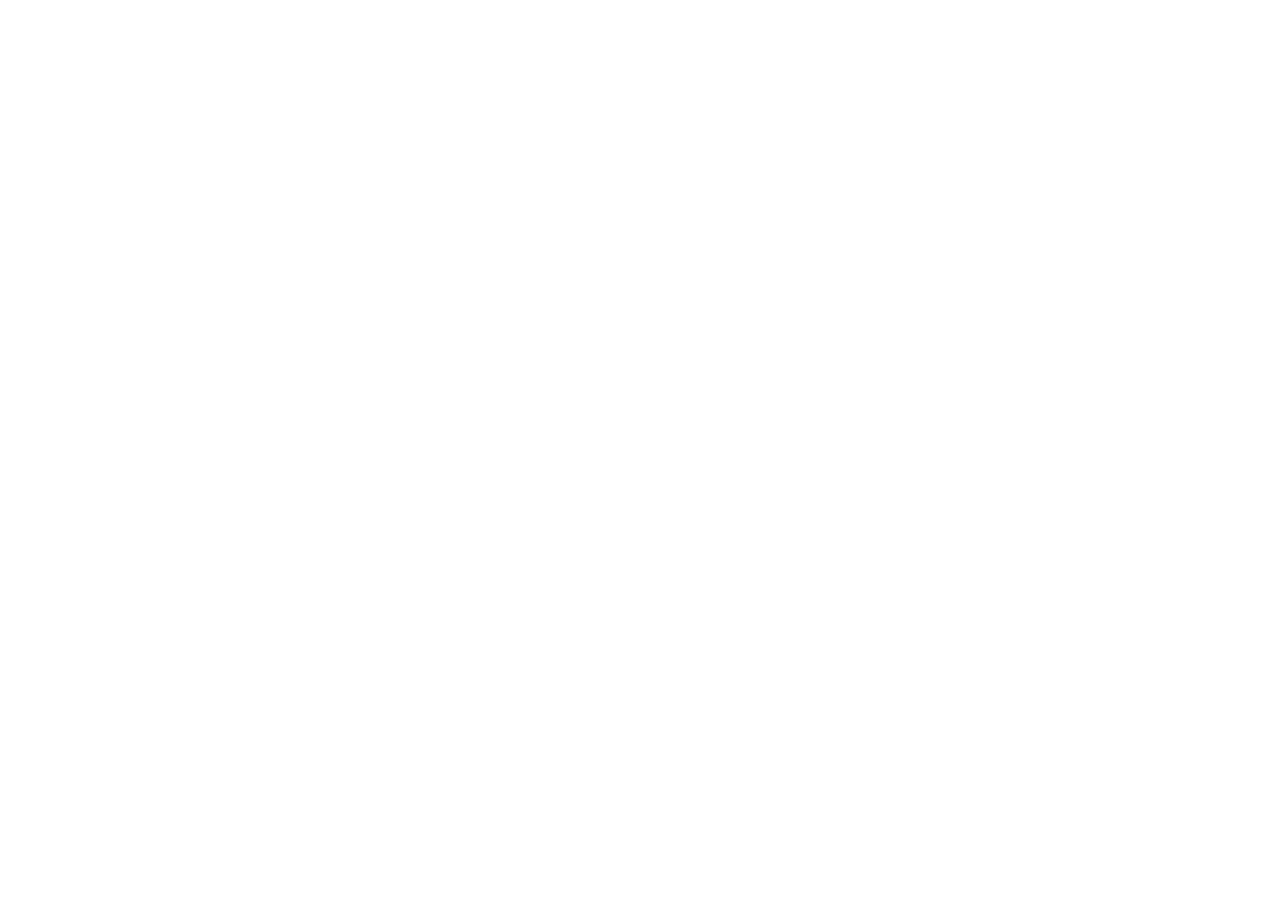
==== index.html @ 32c96ebf "Auto-generated commit" ====
<!doctype html>
<html lang="en">
<head>
  <meta charset="utf-8">
  <title>Simple Booking App with Angular</title>
  <base href="https://tuncelmert.github.io/angular_simple-hotel-booking-app">  <meta name="viewport" content="width=device-width, initial-scale=1">
  <link rel="icon" type="image/x-icon" href="favicon.ico">
  <link href="https://fonts.googleapis.com/icon?family=Material+Icons" rel="stylesheet">
<link rel="stylesheet" href="styles.ec66bd399a9957bcac19.css"></head>
<body>
  <app-root></app-root>
<script type="text/javascript" src="runtime.a5dd35324ddfd942bef1.js"></script><script type="text/javascript" src="polyfills.46532d96d3286697c138.js"></script><script type="text/javascript" src="main.3a3fae845a80be3b2d18.js"></script></body>
</html>
---- styles.ec66bd399a9957bcac19.css ----
@import url(https://fonts.googleapis.com/css?family=Roboto:100,300,400,400i,500,700,900);.mat-badge-content{font-weight:600;font-size:12px;font-family:Roboto,"Helvetica Neue",sans-serif}.mat-badge-small .mat-badge-content{font-size:6px}.mat-badge-large .mat-badge-content{font-size:24px}.mat-h1,.mat-headline,.mat-typography h1{font:400 24px/32px Roboto,"Helvetica Neue",sans-serif;margin:0 0 16px}.mat-h2,.mat-title,.mat-typography h2{font:500 20px/32px Roboto,"Helvetica Neue",sans-serif;margin:0 0 16px}.mat-h3,.mat-subheading-2,.mat-typography h3{font:400 16px/28px Roboto,"Helvetica Neue",sans-serif;margin:0 0 16px}.mat-h4,.mat-subheading-1,.mat-typography h4{font:400 15px/24px Roboto,"Helvetica Neue",sans-serif;margin:0 0 16px}.mat-h5,.mat-typography h5{font:400 11.62px/20px Roboto,"Helvetica Neue",sans-serif;margin:0 0 12px}.mat-h6,.mat-typography h6{font:400 9.38px/20px Roboto,"Helvetica Neue",sans-serif;margin:0 0 12px}.mat-body-2,.mat-body-strong{font:500 14px/24px Roboto,"Helvetica Neue",sans-serif}.mat-body,.mat-body-1,.mat-typography{font:400 14px/20px Roboto,"Helvetica Neue",sans-serif}.mat-body p,.mat-body-1 p,.mat-typography p{margin:0 0 12px}.mat-caption,.mat-small{font:400 12px/20px Roboto,"Helvetica Neue",sans-serif}.mat-display-4,.mat-typography .mat-display-4{font:300 112px/112px Roboto,"Helvetica Neue",sans-serif;margin:0 0 56px;letter-spacing:-.05em}.mat-display-3,.mat-typography .mat-display-3{font:400 56px/56px Roboto,"Helvetica Neue",sans-serif;margin:0 0 64px;letter-spacing:-.02em}.mat-display-2,.mat-typography .mat-display-2{font:400 45px/48px Roboto,"Helvetica Neue",sans-serif;margin:0 0 64px;letter-spacing:-.005em}.mat-display-1,.mat-typography .mat-display-1{font:400 34px/40px Roboto,"Helvetica Neue",sans-serif;margin:0 0 64px}.mat-bottom-sheet-container{font:400 14px/20px Roboto,"Helvetica Neue",sans-serif}.mat-button,.mat-fab,.mat-flat-button,.mat-icon-button,.mat-mini-fab,.mat-raised-button,.mat-stroked-button{font-family:Roboto,"Helvetica Neue",sans-serif;font-size:14px;font-weight:500}.mat-button-toggle,.mat-card{font-family:Roboto,"Helvetica Neue",sans-serif}.mat-card-title{font-size:24px;font-weight:500}.mat-card-header .mat-card-title{font-size:20px}.mat-card-content,.mat-card-subtitle{font-size:14px}.mat-checkbox{font-family:Roboto,"Helvetica Neue",sans-serif}.mat-checkbox-layout .mat-checkbox-label{line-height:24px}.mat-chip{font-size:14px;font-weight:500}.mat-chip .mat-chip-remove.mat-icon,.mat-chip .mat-chip-trailing-icon.mat-icon{font-size:18px}.mat-table{font-family:Roboto,"Helvetica Neue",sans-serif}.mat-header-cell{font-size:12px;font-weight:500}.mat-cell,.mat-footer-cell{font-size:14px}.mat-calendar{font-family:Roboto,"Helvetica Neue",sans-serif}.mat-calendar-body{font-size:13px}.mat-calendar-body-label,.mat-calendar-period-button{font-size:14px;font-weight:500}.mat-calendar-table-header th{font-size:11px;font-weight:400}.mat-dialog-title{font:500 20px/32px Roboto,"Helvetica Neue",sans-serif}.mat-expansion-panel-header{font-family:Roboto,"Helvetica Neue",sans-serif;font-size:15px;font-weight:400}.mat-expansion-panel-content{font:400 14px/20px Roboto,"Helvetica Neue",sans-serif}.mat-form-field{font-size:inherit;font-weight:400;line-height:1.125;font-family:Roboto,"Helvetica Neue",sans-serif}.mat-form-field-wrapper{padding-bottom:1.34375em}.mat-form-field-prefix .mat-icon,.mat-form-field-suffix .mat-icon{font-size:150%;line-height:1.125}.mat-form-field-prefix .mat-icon-button,.mat-form-field-suffix .mat-icon-button{height:1.5em;width:1.5em}.mat-form-field-prefix .mat-icon-button .mat-icon,.mat-form-field-suffix .mat-icon-button .mat-icon{height:1.125em;line-height:1.125}.mat-form-field-infix{padding:.5em 0;border-top:.84375em solid transparent}.mat-form-field-can-float .mat-input-server:focus+.mat-form-field-label-wrapper .mat-form-field-label,.mat-form-field-can-float.mat-form-field-should-float .mat-form-field-label{-webkit-transform:translateY(-1.34375em) scale(.75);transform:translateY(-1.34375em) scale(.75);width:133.33333%}.mat-form-field-can-float .mat-input-server[label]:not(:label-shown)+.mat-form-field-label-wrapper .mat-form-field-label{-webkit-transform:translateY(-1.34374em) scale(.75);transform:translateY(-1.34374em) scale(.75);width:133.33334%}.mat-form-field-label-wrapper{top:-.84375em;padding-top:.84375em}.mat-form-field-label{top:1.34375em}.mat-form-field-underline{bottom:1.34375em}.mat-form-field-subscript-wrapper{font-size:75%;margin-top:.66667em;top:calc(100% - 1.79167em)}.mat-form-field-appearance-legacy .mat-form-field-wrapper{padding-bottom:1.25em}.mat-form-field-appearance-legacy .mat-form-field-infix{padding:.4375em 0}.mat-form-field-appearance-legacy.mat-form-field-can-float .mat-input-server:focus+.mat-form-field-label-wrapper .mat-form-field-label,.mat-form-field-appearance-legacy.mat-form-field-can-float.mat-form-field-should-float .mat-form-field-label{-webkit-transform:translateY(-1.28125em) scale(.75) perspective(100px) translateZ(.001px);transform:translateY(-1.28125em) scale(.75) perspective(100px) translateZ(.001px);-ms-transform:translateY(-1.28125em) scale(.75);width:133.33333%}.mat-form-field-appearance-legacy.mat-form-field-can-float .mat-form-field-autofill-control:-webkit-autofill+.mat-form-field-label-wrapper .mat-form-field-label{-webkit-transform:translateY(-1.28125em) scale(.75) perspective(100px) translateZ(.00101px);transform:translateY(-1.28125em) scale(.75) perspective(100px) translateZ(.00101px);-ms-transform:translateY(-1.28124em) scale(.75);width:133.33334%}.mat-form-field-appearance-legacy.mat-form-field-can-float .mat-input-server[label]:not(:label-shown)+.mat-form-field-label-wrapper .mat-form-field-label{-webkit-transform:translateY(-1.28125em) scale(.75) perspective(100px) translateZ(.00102px);transform:translateY(-1.28125em) scale(.75) perspective(100px) translateZ(.00102px);-ms-transform:translateY(-1.28123em) scale(.75);width:133.33335%}.mat-form-field-appearance-legacy .mat-form-field-label{top:1.28125em}.mat-form-field-appearance-legacy .mat-form-field-subscript-wrapper{margin-top:.54167em;top:calc(100% - 1.66667em)}@media print{.mat-form-field-appearance-legacy.mat-form-field-can-float .mat-input-server:focus+.mat-form-field-label-wrapper .mat-form-field-label,.mat-form-field-appearance-legacy.mat-form-field-can-float.mat-form-field-should-float .mat-form-field-label{-webkit-transform:translateY(-1.28122em) scale(.75);transform:translateY(-1.28122em) scale(.75)}.mat-form-field-appearance-legacy.mat-form-field-can-float .mat-form-field-autofill-control:-webkit-autofill+.mat-form-field-label-wrapper .mat-form-field-label{-webkit-transform:translateY(-1.28121em) scale(.75);transform:translateY(-1.28121em) scale(.75)}.mat-form-field-appearance-legacy.mat-form-field-can-float .mat-input-server[label]:not(:label-shown)+.mat-form-field-label-wrapper .mat-form-field-label{-webkit-transform:translateY(-1.2812em) scale(.75);transform:translateY(-1.2812em) scale(.75)}}.mat-form-field-appearance-fill .mat-form-field-infix{padding:.25em 0 .75em}.mat-form-field-appearance-fill .mat-form-field-label{top:1.09375em;margin-top:-.5em}.mat-form-field-appearance-fill.mat-form-field-can-float .mat-input-server:focus+.mat-form-field-label-wrapper .mat-form-field-label,.mat-form-field-appearance-fill.mat-form-field-can-float.mat-form-field-should-float .mat-form-field-label{-webkit-transform:translateY(-.59375em) scale(.75);transform:translateY(-.59375em) scale(.75);width:133.33333%}.mat-form-field-appearance-fill.mat-form-field-can-float .mat-input-server[label]:not(:label-shown)+.mat-form-field-label-wrapper .mat-form-field-label{-webkit-transform:translateY(-.59374em) scale(.75);transform:translateY(-.59374em) scale(.75);width:133.33334%}.mat-form-field-appearance-outline .mat-form-field-infix{padding:1em 0}.mat-form-field-appearance-outline .mat-form-field-label{top:1.84375em;margin-top:-.25em}.mat-form-field-appearance-outline.mat-form-field-can-float .mat-input-server:focus+.mat-form-field-label-wrapper .mat-form-field-label,.mat-form-field-appearance-outline.mat-form-field-can-float.mat-form-field-should-float .mat-form-field-label{-webkit-transform:translateY(-1.59375em) scale(.75);transform:translateY(-1.59375em) scale(.75);width:133.33333%}.mat-form-field-appearance-outline.mat-form-field-can-float .mat-input-server[label]:not(:label-shown)+.mat-form-field-label-wrapper .mat-form-field-label{-webkit-transform:translateY(-1.59374em) scale(.75);transform:translateY(-1.59374em) scale(.75);width:133.33334%}.mat-grid-tile-footer,.mat-grid-tile-header{font-size:14px}.mat-grid-tile-footer .mat-line,.mat-grid-tile-header .mat-line{white-space:nowrap;overflow:hidden;text-overflow:ellipsis;display:block;box-sizing:border-box}.mat-grid-tile-footer .mat-line:nth-child(n+2),.mat-grid-tile-header .mat-line:nth-child(n+2){font-size:12px}input.mat-input-element{margin-top:-.0625em}.mat-menu-item{font-family:Roboto,"Helvetica Neue",sans-serif;font-size:14px;font-weight:400}.mat-paginator,.mat-paginator-page-size .mat-select-trigger{font-family:Roboto,"Helvetica Neue",sans-serif;font-size:12px}.mat-radio-button,.mat-select{font-family:Roboto,"Helvetica Neue",sans-serif}.mat-select-trigger{height:1.125em}.mat-slide-toggle-content{font-family:Roboto,"Helvetica Neue",sans-serif}.mat-slider-thumb-label-text{font-family:Roboto,"Helvetica Neue",sans-serif;font-size:12px;font-weight:500}.mat-stepper-horizontal,.mat-stepper-vertical{font-family:Roboto,"Helvetica Neue",sans-serif}.mat-step-label{font-size:14px;font-weight:400}.mat-step-sub-label-error{font-weight:400}.mat-step-label-error{font-size:14px}.mat-step-label-selected{font-size:14px;font-weight:500}.mat-tab-group{font-family:Roboto,"Helvetica Neue",sans-serif}.mat-tab-label,.mat-tab-link{font-family:Roboto,"Helvetica Neue",sans-serif;font-size:14px;font-weight:500}.mat-toolbar,.mat-toolbar h1,.mat-toolbar h2,.mat-toolbar h3,.mat-toolbar h4,.mat-toolbar h5,.mat-toolbar h6{font:500 20px/32px Roboto,"Helvetica Neue",sans-serif;margin:0}.mat-tooltip{font-family:Roboto,"Helvetica Neue",sans-serif;font-size:10px;padding-top:6px;padding-bottom:6px}.mat-tooltip-handset{font-size:14px;padding-top:8px;padding-bottom:8px}.mat-list-item,.mat-list-option{font-family:Roboto,"Helvetica Neue",sans-serif}.mat-list-base .mat-list-item{font-size:16px}.mat-list-base .mat-list-item .mat-line{white-space:nowrap;overflow:hidden;text-overflow:ellipsis;display:block;box-sizing:border-box}.mat-list-base .mat-list-item .mat-line:nth-child(n+2){font-size:14px}.mat-list-base .mat-list-option{font-size:16px}.mat-list-base .mat-list-option .mat-line{white-space:nowrap;overflow:hidden;text-overflow:ellipsis;display:block;box-sizing:border-box}.mat-list-base .mat-list-option .mat-line:nth-child(n+2){font-size:14px}.mat-list-base[dense] .mat-list-item{font-size:12px}.mat-list-base[dense] .mat-list-item .mat-line{white-space:nowrap;overflow:hidden;text-overflow:ellipsis;display:block;box-sizing:border-box}.mat-list-base[dense] .mat-list-item .mat-line:nth-child(n+2),.mat-list-base[dense] .mat-list-option{font-size:12px}.mat-list-base[dense] .mat-list-option .mat-line{white-space:nowrap;overflow:hidden;text-overflow:ellipsis;display:block;box-sizing:border-box}.mat-list-base[dense] .mat-list-option .mat-line:nth-child(n+2){font-size:12px}.mat-list-base[dense] .mat-subheader{font-family:Roboto,"Helvetica Neue",sans-serif;font-size:12px;font-weight:500}.mat-option{font-family:Roboto,"Helvetica Neue",sans-serif;font-size:16px;color:rgba(0,0,0,.87)}.mat-optgroup-label{font:500 14px/24px Roboto,"Helvetica Neue",sans-serif;color:rgba(0,0,0,.54)}.mat-simple-snackbar{font-family:Roboto,"Helvetica Neue",sans-serif;font-size:14px}.mat-simple-snackbar-action{line-height:1;font-family:inherit;font-size:inherit;font-weight:500}.mat-ripple{overflow:hidden;position:relative}.mat-ripple.mat-ripple-unbounded{overflow:visible}.mat-ripple-element{position:absolute;border-radius:50%;pointer-events:none;transition:opacity,-webkit-transform 0s cubic-bezier(0,0,.2,1);transition:opacity,transform 0s cubic-bezier(0,0,.2,1);transition:opacity,transform 0s cubic-bezier(0,0,.2,1),-webkit-transform 0s cubic-bezier(0,0,.2,1);-webkit-transform:scale(0);transform:scale(0)}@media (-ms-high-contrast:active){.mat-ripple-element{display:none}}.cdk-visually-hidden{border:0;clip:rect(0 0 0 0);height:1px;margin:-1px;overflow:hidden;padding:0;position:absolute;width:1px;outline:0;-webkit-appearance:none;-moz-appearance:none}.cdk-global-overlay-wrapper,.cdk-overlay-container{pointer-events:none;top:0;left:0;height:100%;width:100%}.cdk-overlay-container{position:fixed;z-index:1000}.cdk-overlay-container:empty{display:none}.cdk-global-overlay-wrapper{display:flex;position:absolute;z-index:1000}.cdk-overlay-pane{position:absolute;pointer-events:auto;box-sizing:border-box;z-index:1000;display:flex;max-width:100%;max-height:100%}.cdk-overlay-backdrop{position:absolute;top:0;bottom:0;left:0;right:0;z-index:1000;pointer-events:auto;-webkit-tap-highlight-color:transparent;transition:opacity .4s cubic-bezier(.25,.8,.25,1);opacity:0}.cdk-overlay-backdrop.cdk-overlay-backdrop-showing{opacity:1}@media screen and (-ms-high-contrast:active){.cdk-overlay-backdrop.cdk-overlay-backdrop-showing{opacity:.6}}.cdk-overlay-dark-backdrop{background:rgba(0,0,0,.32)}.cdk-overlay-transparent-backdrop,.cdk-overlay-transparent-backdrop.cdk-overlay-backdrop-showing{opacity:0}.cdk-overlay-connected-position-bounding-box{position:absolute;z-index:1000;display:flex;flex-direction:column;min-width:1px;min-height:1px}.cdk-global-scrollblock{position:fixed;width:100%;overflow-y:scroll}@-webkit-keyframes cdk-text-field-autofill-start{/*!*/}@keyframes cdk-text-field-autofill-start{/*!*/}@-webkit-keyframes cdk-text-field-autofill-end{/*!*/}@keyframes cdk-text-field-autofill-end{/*!*/}.cdk-text-field-autofill-monitored:-webkit-autofill{-webkit-animation-name:cdk-text-field-autofill-start;animation-name:cdk-text-field-autofill-start}.cdk-text-field-autofill-monitored:not(:-webkit-autofill){-webkit-animation-name:cdk-text-field-autofill-end;animation-name:cdk-text-field-autofill-end}textarea.cdk-textarea-autosize{resize:none}textarea.cdk-textarea-autosize-measuring{height:auto!important;overflow:hidden!important;padding:2px 0!important;box-sizing:content-box!important}.mat-ripple-element{background-color:rgba(0,0,0,.1)}.mat-option.mat-selected:not(.mat-option-multiple):not(.mat-option-disabled),.mat-option:focus:not(.mat-option-disabled),.mat-option:hover:not(.mat-option-disabled){background:rgba(0,0,0,.04)}.mat-option.mat-active{background:rgba(0,0,0,.04);color:rgba(0,0,0,.87)}.mat-option.mat-option-disabled{color:rgba(0,0,0,.38)}.mat-primary .mat-option.mat-selected:not(.mat-option-disabled){color:#3f51b5}.mat-accent .mat-option.mat-selected:not(.mat-option-disabled){color:#ff4081}.mat-warn .mat-option.mat-selected:not(.mat-option-disabled){color:#f44336}.mat-optgroup-disabled .mat-optgroup-label{color:rgba(0,0,0,.38)}.mat-pseudo-checkbox{color:rgba(0,0,0,.54)}.mat-pseudo-checkbox::after{color:#fafafa}.mat-accent .mat-pseudo-checkbox-checked,.mat-accent .mat-pseudo-checkbox-indeterminate,.mat-pseudo-checkbox-checked,.mat-pseudo-checkbox-indeterminate{background:#ff4081}.mat-primary .mat-pseudo-checkbox-checked,.mat-primary .mat-pseudo-checkbox-indeterminate{background:#3f51b5}.mat-warn .mat-pseudo-checkbox-checked,.mat-warn .mat-pseudo-checkbox-indeterminate{background:#f44336}.mat-pseudo-checkbox-checked.mat-pseudo-checkbox-disabled,.mat-pseudo-checkbox-indeterminate.mat-pseudo-checkbox-disabled{background:#b0b0b0}.mat-elevation-z0{box-shadow:0 0 0 0 rgba(0,0,0,.2),0 0 0 0 rgba(0,0,0,.14),0 0 0 0 rgba(0,0,0,.12)}.mat-elevation-z1{box-shadow:0 2px 1px -1px rgba(0,0,0,.2),0 1px 1px 0 rgba(0,0,0,.14),0 1px 3px 0 rgba(0,0,0,.12)}.mat-elevation-z2{box-shadow:0 3px 1px -2px rgba(0,0,0,.2),0 2px 2px 0 rgba(0,0,0,.14),0 1px 5px 0 rgba(0,0,0,.12)}.mat-elevation-z3{box-shadow:0 3px 3px -2px rgba(0,0,0,.2),0 3px 4px 0 rgba(0,0,0,.14),0 1px 8px 0 rgba(0,0,0,.12)}.mat-elevation-z4{box-shadow:0 2px 4px -1px rgba(0,0,0,.2),0 4px 5px 0 rgba(0,0,0,.14),0 1px 10px 0 rgba(0,0,0,.12)}.mat-elevation-z5{box-shadow:0 3px 5px -1px rgba(0,0,0,.2),0 5px 8px 0 rgba(0,0,0,.14),0 1px 14px 0 rgba(0,0,0,.12)}.mat-elevation-z6{box-shadow:0 3px 5px -1px rgba(0,0,0,.2),0 6px 10px 0 rgba(0,0,0,.14),0 1px 18px 0 rgba(0,0,0,.12)}.mat-elevation-z7{box-shadow:0 4px 5px -2px rgba(0,0,0,.2),0 7px 10px 1px rgba(0,0,0,.14),0 2px 16px 1px rgba(0,0,0,.12)}.mat-elevation-z8{box-shadow:0 5px 5px -3px rgba(0,0,0,.2),0 8px 10px 1px rgba(0,0,0,.14),0 3px 14px 2px rgba(0,0,0,.12)}.mat-elevation-z9{box-shadow:0 5px 6px -3px rgba(0,0,0,.2),0 9px 12px 1px rgba(0,0,0,.14),0 3px 16px 2px rgba(0,0,0,.12)}.mat-elevation-z10{box-shadow:0 6px 6px -3px rgba(0,0,0,.2),0 10px 14px 1px rgba(0,0,0,.14),0 4px 18px 3px rgba(0,0,0,.12)}.mat-elevation-z11{box-shadow:0 6px 7px -4px rgba(0,0,0,.2),0 11px 15px 1px rgba(0,0,0,.14),0 4px 20px 3px rgba(0,0,0,.12)}.mat-elevation-z12{box-shadow:0 7px 8px -4px rgba(0,0,0,.2),0 12px 17px 2px rgba(0,0,0,.14),0 5px 22px 4px rgba(0,0,0,.12)}.mat-elevation-z13{box-shadow:0 7px 8px -4px rgba(0,0,0,.2),0 13px 19px 2px rgba(0,0,0,.14),0 5px 24px 4px rgba(0,0,0,.12)}.mat-elevation-z14{box-shadow:0 7px 9px -4px rgba(0,0,0,.2),0 14px 21px 2px rgba(0,0,0,.14),0 5px 26px 4px rgba(0,0,0,.12)}.mat-elevation-z15{box-shadow:0 8px 9px -5px rgba(0,0,0,.2),0 15px 22px 2px rgba(0,0,0,.14),0 6px 28px 5px rgba(0,0,0,.12)}.mat-elevation-z16{box-shadow:0 8px 10px -5px rgba(0,0,0,.2),0 16px 24px 2px rgba(0,0,0,.14),0 6px 30px 5px rgba(0,0,0,.12)}.mat-elevation-z17{box-shadow:0 8px 11px -5px rgba(0,0,0,.2),0 17px 26px 2px rgba(0,0,0,.14),0 6px 32px 5px rgba(0,0,0,.12)}.mat-elevation-z18{box-shadow:0 9px 11px -5px rgba(0,0,0,.2),0 18px 28px 2px rgba(0,0,0,.14),0 7px 34px 6px rgba(0,0,0,.12)}.mat-elevation-z19{box-shadow:0 9px 12px -6px rgba(0,0,0,.2),0 19px 29px 2px rgba(0,0,0,.14),0 7px 36px 6px rgba(0,0,0,.12)}.mat-elevation-z20{box-shadow:0 10px 13px -6px rgba(0,0,0,.2),0 20px 31px 3px rgba(0,0,0,.14),0 8px 38px 7px rgba(0,0,0,.12)}.mat-elevation-z21{box-shadow:0 10px 13px -6px rgba(0,0,0,.2),0 21px 33px 3px rgba(0,0,0,.14),0 8px 40px 7px rgba(0,0,0,.12)}.mat-elevation-z22{box-shadow:0 10px 14px -6px rgba(0,0,0,.2),0 22px 35px 3px rgba(0,0,0,.14),0 8px 42px 7px rgba(0,0,0,.12)}.mat-elevation-z23{box-shadow:0 11px 14px -7px rgba(0,0,0,.2),0 23px 36px 3px rgba(0,0,0,.14),0 9px 44px 8px rgba(0,0,0,.12)}.mat-elevation-z24{box-shadow:0 11px 15px -7px rgba(0,0,0,.2),0 24px 38px 3px rgba(0,0,0,.14),0 9px 46px 8px rgba(0,0,0,.12)}.mat-app-background{background-color:#fafafa;color:rgba(0,0,0,.87)}.mat-theme-loaded-marker{display:none}.mat-autocomplete-panel{background:#fff;color:rgba(0,0,0,.87)}.mat-autocomplete-panel:not([class*=mat-elevation-z]){box-shadow:0 2px 4px -1px rgba(0,0,0,.2),0 4px 5px 0 rgba(0,0,0,.14),0 1px 10px 0 rgba(0,0,0,.12)}.mat-autocomplete-panel .mat-option.mat-selected:not(.mat-active):not(:hover){background:#fff}.mat-autocomplete-panel .mat-option.mat-selected:not(.mat-active):not(:hover):not(.mat-option-disabled){color:rgba(0,0,0,.87)}@media (-ms-high-contrast:active){.mat-badge-content{outline:solid 1px;border-radius:0}.mat-checkbox-disabled{opacity:.5}}.mat-badge-accent .mat-badge-content{background:#ff4081;color:#fff}.mat-badge-warn .mat-badge-content{color:#fff;background:#f44336}.mat-badge{position:relative}.mat-badge-hidden .mat-badge-content{display:none}.mat-badge-disabled .mat-badge-content{background:#b9b9b9;color:rgba(0,0,0,.38)}.mat-badge-content{color:#fff;background:#3f51b5;position:absolute;text-align:center;display:inline-block;border-radius:50%;transition:-webkit-transform .2s ease-in-out;transition:transform .2s ease-in-out;transition:transform .2s ease-in-out,-webkit-transform .2s ease-in-out;-webkit-transform:scale(.6);transform:scale(.6);overflow:hidden;white-space:nowrap;text-overflow:ellipsis;pointer-events:none}.mat-badge-content.mat-badge-active{-webkit-transform:none;transform:none}.mat-badge-small .mat-badge-content{width:16px;height:16px;line-height:16px}.mat-badge-small.mat-badge-above .mat-badge-content{top:-8px}.mat-badge-small.mat-badge-below .mat-badge-content{bottom:-8px}.mat-badge-small.mat-badge-before .mat-badge-content{left:-16px}[dir=rtl] .mat-badge-small.mat-badge-before .mat-badge-content{left:auto;right:-16px}.mat-badge-small.mat-badge-after .mat-badge-content{right:-16px}[dir=rtl] .mat-badge-small.mat-badge-after .mat-badge-content{right:auto;left:-16px}.mat-badge-small.mat-badge-overlap.mat-badge-before .mat-badge-content{left:-8px}[dir=rtl] .mat-badge-small.mat-badge-overlap.mat-badge-before .mat-badge-content{left:auto;right:-8px}.mat-badge-small.mat-badge-overlap.mat-badge-after .mat-badge-content{right:-8px}[dir=rtl] .mat-badge-small.mat-badge-overlap.mat-badge-after .mat-badge-content{right:auto;left:-8px}.mat-badge-medium .mat-badge-content{width:22px;height:22px;line-height:22px}.mat-badge-medium.mat-badge-above .mat-badge-content{top:-11px}.mat-badge-medium.mat-badge-below .mat-badge-content{bottom:-11px}.mat-badge-medium.mat-badge-before .mat-badge-content{left:-22px}[dir=rtl] .mat-badge-medium.mat-badge-before .mat-badge-content{left:auto;right:-22px}.mat-badge-medium.mat-badge-after .mat-badge-content{right:-22px}[dir=rtl] .mat-badge-medium.mat-badge-after .mat-badge-content{right:auto;left:-22px}.mat-badge-medium.mat-badge-overlap.mat-badge-before .mat-badge-content{left:-11px}[dir=rtl] .mat-badge-medium.mat-badge-overlap.mat-badge-before .mat-badge-content{left:auto;right:-11px}.mat-badge-medium.mat-badge-overlap.mat-badge-after .mat-badge-content{right:-11px}[dir=rtl] .mat-badge-medium.mat-badge-overlap.mat-badge-after .mat-badge-content{right:auto;left:-11px}.mat-badge-large .mat-badge-content{width:28px;height:28px;line-height:28px}.mat-badge-large.mat-badge-above .mat-badge-content{top:-14px}.mat-badge-large.mat-badge-below .mat-badge-content{bottom:-14px}.mat-badge-large.mat-badge-before .mat-badge-content{left:-28px}[dir=rtl] .mat-badge-large.mat-badge-before .mat-badge-content{left:auto;right:-28px}.mat-badge-large.mat-badge-after .mat-badge-content{right:-28px}[dir=rtl] .mat-badge-large.mat-badge-after .mat-badge-content{right:auto;left:-28px}.mat-badge-large.mat-badge-overlap.mat-badge-before .mat-badge-content{left:-14px}[dir=rtl] .mat-badge-large.mat-badge-overlap.mat-badge-before .mat-badge-content{left:auto;right:-14px}.mat-badge-large.mat-badge-overlap.mat-badge-after .mat-badge-content{right:-14px}[dir=rtl] .mat-badge-large.mat-badge-overlap.mat-badge-after .mat-badge-content{right:auto;left:-14px}.mat-bottom-sheet-container{box-shadow:0 8px 10px -5px rgba(0,0,0,.2),0 16px 24px 2px rgba(0,0,0,.14),0 6px 30px 5px rgba(0,0,0,.12);background:#fff;color:rgba(0,0,0,.87)}.mat-button,.mat-icon-button,.mat-stroked-button{color:inherit;background:0 0}.mat-button.mat-primary,.mat-icon-button.mat-primary,.mat-stroked-button.mat-primary{color:#3f51b5}.mat-button.mat-accent,.mat-icon-button.mat-accent,.mat-stroked-button.mat-accent{color:#ff4081}.mat-button.mat-warn,.mat-icon-button.mat-warn,.mat-stroked-button.mat-warn{color:#f44336}.mat-button.mat-accent[disabled],.mat-button.mat-primary[disabled],.mat-button.mat-warn[disabled],.mat-button[disabled][disabled],.mat-icon-button.mat-accent[disabled],.mat-icon-button.mat-primary[disabled],.mat-icon-button.mat-warn[disabled],.mat-icon-button[disabled][disabled],.mat-stroked-button.mat-accent[disabled],.mat-stroked-button.mat-primary[disabled],.mat-stroked-button.mat-warn[disabled],.mat-stroked-button[disabled][disabled]{color:rgba(0,0,0,.26)}.mat-button.mat-primary .mat-button-focus-overlay,.mat-icon-button.mat-primary .mat-button-focus-overlay,.mat-stroked-button.mat-primary .mat-button-focus-overlay{background-color:#3f51b5}.mat-button.mat-accent .mat-button-focus-overlay,.mat-icon-button.mat-accent .mat-button-focus-overlay,.mat-stroked-button.mat-accent .mat-button-focus-overlay{background-color:#ff4081}.mat-button.mat-warn .mat-button-focus-overlay,.mat-icon-button.mat-warn .mat-button-focus-overlay,.mat-stroked-button.mat-warn .mat-button-focus-overlay{background-color:#f44336}.mat-button[disabled] .mat-button-focus-overlay,.mat-icon-button[disabled] .mat-button-focus-overlay,.mat-stroked-button[disabled] .mat-button-focus-overlay{background-color:transparent}.mat-button .mat-ripple-element,.mat-icon-button .mat-ripple-element,.mat-stroked-button .mat-ripple-element{opacity:.1;background-color:currentColor}.mat-button-focus-overlay{background:#000}.mat-stroked-button:not([disabled]){border-color:rgba(0,0,0,.12)}.mat-fab,.mat-flat-button,.mat-mini-fab,.mat-raised-button{color:rgba(0,0,0,.87);background-color:#fff}.mat-fab.mat-accent,.mat-fab.mat-primary,.mat-fab.mat-warn,.mat-flat-button.mat-accent,.mat-flat-button.mat-primary,.mat-flat-button.mat-warn,.mat-mini-fab.mat-accent,.mat-mini-fab.mat-primary,.mat-mini-fab.mat-warn,.mat-raised-button.mat-accent,.mat-raised-button.mat-primary,.mat-raised-button.mat-warn{color:#fff}.mat-fab.mat-accent[disabled],.mat-fab.mat-primary[disabled],.mat-fab.mat-warn[disabled],.mat-fab[disabled][disabled],.mat-flat-button.mat-accent[disabled],.mat-flat-button.mat-primary[disabled],.mat-flat-button.mat-warn[disabled],.mat-flat-button[disabled][disabled],.mat-mini-fab.mat-accent[disabled],.mat-mini-fab.mat-primary[disabled],.mat-mini-fab.mat-warn[disabled],.mat-mini-fab[disabled][disabled],.mat-raised-button.mat-accent[disabled],.mat-raised-button.mat-primary[disabled],.mat-raised-button.mat-warn[disabled],.mat-raised-button[disabled][disabled]{color:rgba(0,0,0,.26);background-color:rgba(0,0,0,.12)}.mat-fab.mat-primary,.mat-flat-button.mat-primary,.mat-mini-fab.mat-primary,.mat-raised-button.mat-primary{background-color:#3f51b5}.mat-fab.mat-accent,.mat-flat-button.mat-accent,.mat-mini-fab.mat-accent,.mat-raised-button.mat-accent{background-color:#ff4081}.mat-fab.mat-warn,.mat-flat-button.mat-warn,.mat-mini-fab.mat-warn,.mat-raised-button.mat-warn{background-color:#f44336}.mat-fab.mat-accent .mat-ripple-element,.mat-fab.mat-primary .mat-ripple-element,.mat-fab.mat-warn .mat-ripple-element,.mat-flat-button.mat-accent .mat-ripple-element,.mat-flat-button.mat-primary .mat-ripple-element,.mat-flat-button.mat-warn .mat-ripple-element,.mat-mini-fab.mat-accent .mat-ripple-element,.mat-mini-fab.mat-primary .mat-ripple-element,.mat-mini-fab.mat-warn .mat-ripple-element,.mat-raised-button.mat-accent .mat-ripple-element,.mat-raised-button.mat-primary .mat-ripple-element,.mat-raised-button.mat-warn .mat-ripple-element{background-color:rgba(255,255,255,.1)}.mat-flat-button:not([class*=mat-elevation-z]),.mat-stroked-button:not([class*=mat-elevation-z]){box-shadow:0 0 0 0 rgba(0,0,0,.2),0 0 0 0 rgba(0,0,0,.14),0 0 0 0 rgba(0,0,0,.12)}.mat-raised-button:not([class*=mat-elevation-z]){box-shadow:0 3px 1px -2px rgba(0,0,0,.2),0 2px 2px 0 rgba(0,0,0,.14),0 1px 5px 0 rgba(0,0,0,.12)}.mat-raised-button:not([disabled]):active:not([class*=mat-elevation-z]){box-shadow:0 5px 5px -3px rgba(0,0,0,.2),0 8px 10px 1px rgba(0,0,0,.14),0 3px 14px 2px rgba(0,0,0,.12)}.mat-raised-button[disabled]:not([class*=mat-elevation-z]){box-shadow:0 0 0 0 rgba(0,0,0,.2),0 0 0 0 rgba(0,0,0,.14),0 0 0 0 rgba(0,0,0,.12)}.mat-fab:not([class*=mat-elevation-z]),.mat-mini-fab:not([class*=mat-elevation-z]){box-shadow:0 3px 5px -1px rgba(0,0,0,.2),0 6px 10px 0 rgba(0,0,0,.14),0 1px 18px 0 rgba(0,0,0,.12)}.mat-fab:not([disabled]):active:not([class*=mat-elevation-z]),.mat-mini-fab:not([disabled]):active:not([class*=mat-elevation-z]){box-shadow:0 7px 8px -4px rgba(0,0,0,.2),0 12px 17px 2px rgba(0,0,0,.14),0 5px 22px 4px rgba(0,0,0,.12)}.mat-fab[disabled]:not([class*=mat-elevation-z]),.mat-mini-fab[disabled]:not([class*=mat-elevation-z]){box-shadow:0 0 0 0 rgba(0,0,0,.2),0 0 0 0 rgba(0,0,0,.14),0 0 0 0 rgba(0,0,0,.12)}.mat-button-toggle-group,.mat-button-toggle-standalone{box-shadow:0 3px 1px -2px rgba(0,0,0,.2),0 2px 2px 0 rgba(0,0,0,.14),0 1px 5px 0 rgba(0,0,0,.12)}.mat-button-toggle-group-appearance-standard,.mat-button-toggle-standalone.mat-button-toggle-appearance-standard{box-shadow:none;border:1px solid rgba(0,0,0,.12)}.mat-button-toggle{color:rgba(0,0,0,.38)}.mat-button-toggle .mat-button-toggle-focus-overlay{background-color:rgba(0,0,0,.12)}.mat-button-toggle-appearance-standard{color:rgba(0,0,0,.87);background:#fff}.mat-button-toggle-appearance-standard .mat-button-toggle-focus-overlay{background-color:#000}.mat-button-toggle-group-appearance-standard .mat-button-toggle+.mat-button-toggle{border-left:1px solid rgba(0,0,0,.12)}[dir=rtl] .mat-button-toggle-group-appearance-standard .mat-button-toggle+.mat-button-toggle{border-left:none;border-right:1px solid rgba(0,0,0,.12)}.mat-button-toggle-group-appearance-standard.mat-button-toggle-vertical .mat-button-toggle+.mat-button-toggle{border-left:none;border-right:none;border-top:1px solid rgba(0,0,0,.12)}.mat-button-toggle-checked{background-color:#e0e0e0;color:rgba(0,0,0,.54)}.mat-button-toggle-checked.mat-button-toggle-appearance-standard{color:rgba(0,0,0,.87)}.mat-button-toggle-disabled{color:rgba(0,0,0,.26);background-color:#eee}.mat-button-toggle-disabled.mat-button-toggle-appearance-standard{background:#fff}.mat-button-toggle-disabled.mat-button-toggle-checked{background-color:#bdbdbd}.mat-card{background:#fff;color:rgba(0,0,0,.87)}.mat-card:not([class*=mat-elevation-z]){box-shadow:0 2px 1px -1px rgba(0,0,0,.2),0 1px 1px 0 rgba(0,0,0,.14),0 1px 3px 0 rgba(0,0,0,.12)}.mat-card.mat-card-flat:not([class*=mat-elevation-z]){box-shadow:0 0 0 0 rgba(0,0,0,.2),0 0 0 0 rgba(0,0,0,.14),0 0 0 0 rgba(0,0,0,.12)}.mat-card-subtitle{color:rgba(0,0,0,.54)}.mat-checkbox-frame{border-color:rgba(0,0,0,.54)}.mat-checkbox-checkmark{fill:#fafafa}.mat-checkbox-checkmark-path{stroke:#fafafa!important}@media (-ms-high-contrast:black-on-white){.mat-checkbox-checkmark-path{stroke:#000!important}}.mat-checkbox-mixedmark{background-color:#fafafa}.mat-checkbox-checked.mat-primary .mat-checkbox-background,.mat-checkbox-indeterminate.mat-primary .mat-checkbox-background{background-color:#3f51b5}.mat-checkbox-checked.mat-accent .mat-checkbox-background,.mat-checkbox-indeterminate.mat-accent .mat-checkbox-background{background-color:#ff4081}.mat-checkbox-checked.mat-warn .mat-checkbox-background,.mat-checkbox-indeterminate.mat-warn .mat-checkbox-background{background-color:#f44336}.mat-checkbox-disabled.mat-checkbox-checked .mat-checkbox-background,.mat-checkbox-disabled.mat-checkbox-indeterminate .mat-checkbox-background{background-color:#b0b0b0}.mat-checkbox-disabled:not(.mat-checkbox-checked) .mat-checkbox-frame{border-color:#b0b0b0}.mat-checkbox-disabled .mat-checkbox-label{color:rgba(0,0,0,.54)}@media (-ms-high-contrast:active){.mat-checkbox-background{background:0 0}}.mat-checkbox:not(.mat-checkbox-disabled).mat-primary .mat-checkbox-ripple .mat-ripple-element{background-color:#3f51b5}.mat-checkbox:not(.mat-checkbox-disabled).mat-accent .mat-checkbox-ripple .mat-ripple-element{background-color:#ff4081}.mat-checkbox:not(.mat-checkbox-disabled).mat-warn .mat-checkbox-ripple .mat-ripple-element{background-color:#f44336}.mat-chip.mat-standard-chip{background-color:#e0e0e0;color:rgba(0,0,0,.87)}.mat-chip.mat-standard-chip .mat-chip-remove{color:rgba(0,0,0,.87);opacity:.4}.mat-chip.mat-standard-chip:not(.mat-chip-disabled):active{box-shadow:0 3px 3px -2px rgba(0,0,0,.2),0 3px 4px 0 rgba(0,0,0,.14),0 1px 8px 0 rgba(0,0,0,.12)}.mat-chip.mat-standard-chip:not(.mat-chip-disabled) .mat-chip-remove:hover{opacity:.54}.mat-chip.mat-standard-chip.mat-chip-disabled{opacity:.4}.mat-chip.mat-standard-chip::after{background:#000}.mat-chip.mat-standard-chip.mat-chip-selected.mat-primary{background-color:#3f51b5;color:#fff}.mat-chip.mat-standard-chip.mat-chip-selected.mat-primary .mat-chip-remove{color:#fff;opacity:.4}.mat-chip.mat-standard-chip.mat-chip-selected.mat-primary .mat-ripple-element{background:rgba(255,255,255,.1)}.mat-chip.mat-standard-chip.mat-chip-selected.mat-warn{background-color:#f44336;color:#fff}.mat-chip.mat-standard-chip.mat-chip-selected.mat-warn .mat-chip-remove{color:#fff;opacity:.4}.mat-chip.mat-standard-chip.mat-chip-selected.mat-warn .mat-ripple-element{background:rgba(255,255,255,.1)}.mat-chip.mat-standard-chip.mat-chip-selected.mat-accent{background-color:#ff4081;color:#fff}.mat-chip.mat-standard-chip.mat-chip-selected.mat-accent .mat-chip-remove{color:#fff;opacity:.4}.mat-chip.mat-standard-chip.mat-chip-selected.mat-accent .mat-ripple-element{background:rgba(255,255,255,.1)}.mat-table{background:#fff}.mat-table tbody,.mat-table tfoot,.mat-table thead,.mat-table-sticky,[mat-footer-row],[mat-header-row],[mat-row],mat-footer-row,mat-header-row,mat-row{background:inherit}mat-footer-row,mat-header-row,mat-row,td.mat-cell,td.mat-footer-cell,th.mat-header-cell{border-bottom-color:rgba(0,0,0,.12)}.mat-header-cell{color:rgba(0,0,0,.54)}.mat-cell,.mat-footer-cell{color:rgba(0,0,0,.87)}.mat-calendar-arrow{border-top-color:rgba(0,0,0,.54)}.mat-datepicker-content .mat-calendar-next-button,.mat-datepicker-content .mat-calendar-previous-button,.mat-datepicker-toggle{color:rgba(0,0,0,.54)}.mat-calendar-table-header{color:rgba(0,0,0,.38)}.mat-calendar-table-header-divider::after{background:rgba(0,0,0,.12)}.mat-calendar-body-label{color:rgba(0,0,0,.54)}.mat-calendar-body-cell-content{color:rgba(0,0,0,.87);border-color:transparent}.mat-calendar-body-disabled>.mat-calendar-body-cell-content:not(.mat-calendar-body-selected){color:rgba(0,0,0,.38)}.cdk-keyboard-focused .mat-calendar-body-active>.mat-calendar-body-cell-content:not(.mat-calendar-body-selected),.cdk-program-focused .mat-calendar-body-active>.mat-calendar-body-cell-content:not(.mat-calendar-body-selected),.mat-calendar-body-cell:not(.mat-calendar-body-disabled):hover>.mat-calendar-body-cell-content:not(.mat-calendar-body-selected){background-color:rgba(0,0,0,.04)}.mat-calendar-body-today:not(.mat-calendar-body-selected){border-color:rgba(0,0,0,.38)}.mat-calendar-body-disabled>.mat-calendar-body-today:not(.mat-calendar-body-selected){border-color:rgba(0,0,0,.18)}.mat-calendar-body-selected{background-color:#3f51b5;color:#fff}.mat-calendar-body-disabled>.mat-calendar-body-selected{background-color:rgba(63,81,181,.4)}.mat-calendar-body-today.mat-calendar-body-selected{box-shadow:inset 0 0 0 1px #fff}.mat-datepicker-content{box-shadow:0 2px 4px -1px rgba(0,0,0,.2),0 4px 5px 0 rgba(0,0,0,.14),0 1px 10px 0 rgba(0,0,0,.12);background-color:#fff;color:rgba(0,0,0,.87)}.mat-datepicker-content.mat-accent .mat-calendar-body-selected{background-color:#ff4081;color:#fff}.mat-datepicker-content.mat-accent .mat-calendar-body-disabled>.mat-calendar-body-selected{background-color:rgba(255,64,129,.4)}.mat-datepicker-content.mat-accent .mat-calendar-body-today.mat-calendar-body-selected{box-shadow:inset 0 0 0 1px #fff}.mat-datepicker-content.mat-warn .mat-calendar-body-selected{background-color:#f44336;color:#fff}.mat-datepicker-content.mat-warn .mat-calendar-body-disabled>.mat-calendar-body-selected{background-color:rgba(244,67,54,.4)}.mat-datepicker-content.mat-warn .mat-calendar-body-today.mat-calendar-body-selected{box-shadow:inset 0 0 0 1px #fff}.mat-datepicker-content-touch{box-shadow:0 0 0 0 rgba(0,0,0,.2),0 0 0 0 rgba(0,0,0,.14),0 0 0 0 rgba(0,0,0,.12)}.mat-datepicker-toggle-active{color:#3f51b5}.mat-datepicker-toggle-active.mat-accent{color:#ff4081}.mat-datepicker-toggle-active.mat-warn{color:#f44336}.mat-dialog-container{box-shadow:0 11px 15px -7px rgba(0,0,0,.2),0 24px 38px 3px rgba(0,0,0,.14),0 9px 46px 8px rgba(0,0,0,.12);background:#fff;color:rgba(0,0,0,.87)}.mat-divider{border-top-color:rgba(0,0,0,.12)}.mat-divider-vertical{border-right-color:rgba(0,0,0,.12)}.mat-expansion-panel{background:#fff;color:rgba(0,0,0,.87)}.mat-expansion-panel:not([class*=mat-elevation-z]){box-shadow:0 3px 1px -2px rgba(0,0,0,.2),0 2px 2px 0 rgba(0,0,0,.14),0 1px 5px 0 rgba(0,0,0,.12)}.mat-action-row{border-top-color:rgba(0,0,0,.12)}.mat-expansion-panel:not(.mat-expanded) .mat-expansion-panel-header:not([aria-disabled=true]).cdk-keyboard-focused,.mat-expansion-panel:not(.mat-expanded) .mat-expansion-panel-header:not([aria-disabled=true]).cdk-program-focused,.mat-expansion-panel:not(.mat-expanded) .mat-expansion-panel-header:not([aria-disabled=true]):hover{background:rgba(0,0,0,.04)}@media (hover:none){.mat-expansion-panel:not(.mat-expanded):not([aria-disabled=true]) .mat-expansion-panel-header:hover{background:#fff}}.mat-expansion-panel-header-title{color:rgba(0,0,0,.87)}.mat-expansion-indicator::after,.mat-expansion-panel-header-description{color:rgba(0,0,0,.54)}.mat-expansion-panel-header[aria-disabled=true]{color:rgba(0,0,0,.26)}.mat-expansion-panel-header[aria-disabled=true] .mat-expansion-panel-header-description,.mat-expansion-panel-header[aria-disabled=true] .mat-expansion-panel-header-title{color:inherit}.mat-form-field-label,.mat-hint{color:rgba(0,0,0,.6)}.mat-form-field.mat-focused .mat-form-field-label{color:#3f51b5}.mat-form-field.mat-focused .mat-form-field-label.mat-accent{color:#ff4081}.mat-form-field.mat-focused .mat-form-field-label.mat-warn{color:#f44336}.mat-focused .mat-form-field-required-marker{color:#ff4081}.mat-form-field-ripple{background-color:rgba(0,0,0,.87)}.mat-form-field.mat-focused .mat-form-field-ripple{background-color:#3f51b5}.mat-form-field.mat-focused .mat-form-field-ripple.mat-accent{background-color:#ff4081}.mat-form-field.mat-focused .mat-form-field-ripple.mat-warn{background-color:#f44336}.mat-form-field-type-mat-native-select.mat-focused:not(.mat-form-field-invalid) .mat-form-field-infix::after{color:#3f51b5}.mat-form-field-type-mat-native-select.mat-focused:not(.mat-form-field-invalid).mat-accent .mat-form-field-infix::after{color:#ff4081}.mat-form-field-type-mat-native-select.mat-focused:not(.mat-form-field-invalid).mat-warn .mat-form-field-infix::after,.mat-form-field.mat-form-field-invalid .mat-form-field-label,.mat-form-field.mat-form-field-invalid .mat-form-field-label .mat-form-field-required-marker,.mat-form-field.mat-form-field-invalid .mat-form-field-label.mat-accent{color:#f44336}.mat-form-field.mat-form-field-invalid .mat-form-field-ripple,.mat-form-field.mat-form-field-invalid .mat-form-field-ripple.mat-accent{background-color:#f44336}.mat-error{color:#f44336}.mat-form-field-appearance-legacy .mat-form-field-label,.mat-form-field-appearance-legacy .mat-hint{color:rgba(0,0,0,.54)}.mat-form-field-appearance-legacy .mat-form-field-underline{bottom:1.25em;background-color:rgba(0,0,0,.42)}.mat-form-field-appearance-legacy.mat-form-field-disabled .mat-form-field-underline{background-image:linear-gradient(to right,rgba(0,0,0,.42) 0,rgba(0,0,0,.42) 33%,transparent 0);background-size:4px 100%;background-repeat:repeat-x}.mat-form-field-appearance-standard .mat-form-field-underline{background-color:rgba(0,0,0,.42)}.mat-form-field-appearance-standard.mat-form-field-disabled .mat-form-field-underline{background-image:linear-gradient(to right,rgba(0,0,0,.42) 0,rgba(0,0,0,.42) 33%,transparent 0);background-size:4px 100%;background-repeat:repeat-x}.mat-form-field-appearance-fill .mat-form-field-flex{background-color:rgba(0,0,0,.04)}.mat-form-field-appearance-fill.mat-form-field-disabled .mat-form-field-flex{background-color:rgba(0,0,0,.02)}.mat-form-field-appearance-fill .mat-form-field-underline::before{background-color:rgba(0,0,0,.42)}.mat-form-field-appearance-fill.mat-form-field-disabled .mat-form-field-label{color:rgba(0,0,0,.38)}.mat-form-field-appearance-fill.mat-form-field-disabled .mat-form-field-underline::before{background-color:transparent}.mat-form-field-appearance-outline .mat-form-field-outline{color:rgba(0,0,0,.12)}.mat-form-field-appearance-outline .mat-form-field-outline-thick{color:rgba(0,0,0,.87)}.mat-form-field-appearance-outline.mat-focused .mat-form-field-outline-thick{color:#3f51b5}.mat-form-field-appearance-outline.mat-focused.mat-accent .mat-form-field-outline-thick{color:#ff4081}.mat-form-field-appearance-outline.mat-focused.mat-warn .mat-form-field-outline-thick,.mat-form-field-appearance-outline.mat-form-field-invalid.mat-form-field-invalid .mat-form-field-outline-thick{color:#f44336}.mat-form-field-appearance-outline.mat-form-field-disabled .mat-form-field-label{color:rgba(0,0,0,.38)}.mat-form-field-appearance-outline.mat-form-field-disabled .mat-form-field-outline{color:rgba(0,0,0,.06)}.mat-icon.mat-primary{color:#3f51b5}.mat-icon.mat-accent{color:#ff4081}.mat-icon.mat-warn{color:#f44336}.mat-form-field-type-mat-native-select .mat-form-field-infix::after{color:rgba(0,0,0,.54)}.mat-form-field-type-mat-native-select.mat-form-field-disabled .mat-form-field-infix::after,.mat-input-element:disabled{color:rgba(0,0,0,.38)}.mat-input-element{caret-color:#3f51b5}.mat-input-element::-ms-input-placeholder{color:rgba(0,0,0,.42)}.mat-input-element::placeholder{color:rgba(0,0,0,.42)}.mat-input-element::-moz-placeholder{color:rgba(0,0,0,.42)}.mat-input-element::-webkit-input-placeholder{color:rgba(0,0,0,.42)}.mat-input-element:-ms-input-placeholder{color:rgba(0,0,0,.42)}.mat-accent .mat-input-element{caret-color:#ff4081}.mat-form-field-invalid .mat-input-element,.mat-warn .mat-input-element{caret-color:#f44336}.mat-form-field-type-mat-native-select.mat-form-field-invalid .mat-form-field-infix::after{color:#f44336}.mat-list-base .mat-list-item,.mat-list-base .mat-list-option{color:rgba(0,0,0,.87)}.mat-list-base .mat-subheader{font-family:Roboto,"Helvetica Neue",sans-serif;font-size:14px;font-weight:500;color:rgba(0,0,0,.54)}.mat-list-item-disabled{background-color:#eee}.mat-list-option:focus,.mat-list-option:hover,.mat-nav-list .mat-list-item:focus,.mat-nav-list .mat-list-item:hover{background:rgba(0,0,0,.04)}.mat-menu-panel{background:#fff}.mat-menu-panel:not([class*=mat-elevation-z]){box-shadow:0 2px 4px -1px rgba(0,0,0,.2),0 4px 5px 0 rgba(0,0,0,.14),0 1px 10px 0 rgba(0,0,0,.12)}.mat-menu-item{background:0 0;color:rgba(0,0,0,.87)}.mat-menu-item[disabled],.mat-menu-item[disabled]::after{color:rgba(0,0,0,.38)}.mat-menu-item .mat-icon-no-color,.mat-menu-item-submenu-trigger::after{color:rgba(0,0,0,.54)}.mat-menu-item-highlighted:not([disabled]),.mat-menu-item.cdk-keyboard-focused:not([disabled]),.mat-menu-item.cdk-program-focused:not([disabled]),.mat-menu-item:hover:not([disabled]){background:rgba(0,0,0,.04)}.mat-paginator{background:#fff}.mat-paginator,.mat-paginator-page-size .mat-select-trigger{color:rgba(0,0,0,.54)}.mat-paginator-decrement,.mat-paginator-increment{border-top:2px solid rgba(0,0,0,.54);border-right:2px solid rgba(0,0,0,.54)}.mat-paginator-first,.mat-paginator-last{border-top:2px solid rgba(0,0,0,.54)}.mat-icon-button[disabled] .mat-paginator-decrement,.mat-icon-button[disabled] .mat-paginator-first,.mat-icon-button[disabled] .mat-paginator-increment,.mat-icon-button[disabled] .mat-paginator-last{border-color:rgba(0,0,0,.38)}.mat-progress-bar-background{fill:#c5cae9}.mat-progress-bar-buffer{background-color:#c5cae9}.mat-progress-bar-fill::after{background-color:#3f51b5}.mat-progress-bar.mat-accent .mat-progress-bar-background{fill:#ff80ab}.mat-progress-bar.mat-accent .mat-progress-bar-buffer{background-color:#ff80ab}.mat-progress-bar.mat-accent .mat-progress-bar-fill::after{background-color:#ff4081}.mat-progress-bar.mat-warn .mat-progress-bar-background{fill:#ffcdd2}.mat-progress-bar.mat-warn .mat-progress-bar-buffer{background-color:#ffcdd2}.mat-progress-bar.mat-warn .mat-progress-bar-fill::after{background-color:#f44336}.mat-progress-spinner circle,.mat-spinner circle{stroke:#3f51b5}.mat-progress-spinner.mat-accent circle,.mat-spinner.mat-accent circle{stroke:#ff4081}.mat-progress-spinner.mat-warn circle,.mat-spinner.mat-warn circle{stroke:#f44336}.mat-radio-outer-circle{border-color:rgba(0,0,0,.54)}.mat-radio-button.mat-primary.mat-radio-checked .mat-radio-outer-circle{border-color:#3f51b5}.mat-radio-button.mat-primary .mat-radio-inner-circle,.mat-radio-button.mat-primary .mat-radio-ripple .mat-ripple-element:not(.mat-radio-persistent-ripple),.mat-radio-button.mat-primary.mat-radio-checked .mat-radio-persistent-ripple,.mat-radio-button.mat-primary:active .mat-radio-persistent-ripple{background-color:#3f51b5}.mat-radio-button.mat-accent.mat-radio-checked .mat-radio-outer-circle{border-color:#ff4081}.mat-radio-button.mat-accent .mat-radio-inner-circle,.mat-radio-button.mat-accent .mat-radio-ripple .mat-ripple-element:not(.mat-radio-persistent-ripple),.mat-radio-button.mat-accent.mat-radio-checked .mat-radio-persistent-ripple,.mat-radio-button.mat-accent:active .mat-radio-persistent-ripple{background-color:#ff4081}.mat-radio-button.mat-warn.mat-radio-checked .mat-radio-outer-circle{border-color:#f44336}.mat-radio-button.mat-warn .mat-radio-inner-circle,.mat-radio-button.mat-warn .mat-radio-ripple .mat-ripple-element:not(.mat-radio-persistent-ripple),.mat-radio-button.mat-warn.mat-radio-checked .mat-radio-persistent-ripple,.mat-radio-button.mat-warn:active .mat-radio-persistent-ripple{background-color:#f44336}.mat-radio-button.mat-radio-disabled .mat-radio-outer-circle,.mat-radio-button.mat-radio-disabled.mat-radio-checked .mat-radio-outer-circle{border-color:rgba(0,0,0,.38)}.mat-radio-button.mat-radio-disabled .mat-radio-inner-circle,.mat-radio-button.mat-radio-disabled .mat-radio-ripple .mat-ripple-element{background-color:rgba(0,0,0,.38)}.mat-radio-button.mat-radio-disabled .mat-radio-label-content{color:rgba(0,0,0,.38)}.mat-radio-button .mat-ripple-element{background-color:#000}.mat-select-value{color:rgba(0,0,0,.87)}.mat-select-placeholder{color:rgba(0,0,0,.42)}.mat-select-disabled .mat-select-value{color:rgba(0,0,0,.38)}.mat-select-arrow{color:rgba(0,0,0,.54)}.mat-select-panel{background:#fff}.mat-select-panel:not([class*=mat-elevation-z]){box-shadow:0 2px 4px -1px rgba(0,0,0,.2),0 4px 5px 0 rgba(0,0,0,.14),0 1px 10px 0 rgba(0,0,0,.12)}.mat-select-panel .mat-option.mat-selected:not(.mat-option-multiple){background:rgba(0,0,0,.12)}.mat-form-field.mat-focused.mat-primary .mat-select-arrow{color:#3f51b5}.mat-form-field.mat-focused.mat-accent .mat-select-arrow{color:#ff4081}.mat-form-field .mat-select.mat-select-invalid .mat-select-arrow,.mat-form-field.mat-focused.mat-warn .mat-select-arrow{color:#f44336}.mat-form-field .mat-select.mat-select-disabled .mat-select-arrow{color:rgba(0,0,0,.38)}.mat-drawer-container{background-color:#fafafa;color:rgba(0,0,0,.87)}.mat-drawer{background-color:#fff;color:rgba(0,0,0,.87)}.mat-drawer.mat-drawer-push{background-color:#fff}.mat-drawer:not(.mat-drawer-side){box-shadow:0 8px 10px -5px rgba(0,0,0,.2),0 16px 24px 2px rgba(0,0,0,.14),0 6px 30px 5px rgba(0,0,0,.12)}.mat-drawer-side{border-right:1px solid rgba(0,0,0,.12)}.mat-drawer-side.mat-drawer-end,[dir=rtl] .mat-drawer-side{border-left:1px solid rgba(0,0,0,.12);border-right:none}[dir=rtl] .mat-drawer-side.mat-drawer-end{border-left:none;border-right:1px solid rgba(0,0,0,.12)}.mat-drawer-backdrop.mat-drawer-shown{background-color:rgba(0,0,0,.6)}.mat-slide-toggle.mat-checked .mat-slide-toggle-thumb{background-color:#ff4081}.mat-slide-toggle.mat-checked .mat-slide-toggle-bar{background-color:rgba(255,64,129,.54)}.mat-slide-toggle.mat-checked .mat-ripple-element{background-color:#ff4081}.mat-slide-toggle.mat-primary.mat-checked .mat-slide-toggle-thumb{background-color:#3f51b5}.mat-slide-toggle.mat-primary.mat-checked .mat-slide-toggle-bar{background-color:rgba(63,81,181,.54)}.mat-slide-toggle.mat-primary.mat-checked .mat-ripple-element{background-color:#3f51b5}.mat-slide-toggle.mat-warn.mat-checked .mat-slide-toggle-thumb{background-color:#f44336}.mat-slide-toggle.mat-warn.mat-checked .mat-slide-toggle-bar{background-color:rgba(244,67,54,.54)}.mat-slide-toggle.mat-warn.mat-checked .mat-ripple-element{background-color:#f44336}.mat-slide-toggle:not(.mat-checked) .mat-ripple-element{background-color:#000}.mat-slide-toggle-thumb{box-shadow:0 2px 1px -1px rgba(0,0,0,.2),0 1px 1px 0 rgba(0,0,0,.14),0 1px 3px 0 rgba(0,0,0,.12);background-color:#fafafa}.mat-slide-toggle-bar{background-color:rgba(0,0,0,.38)}.mat-slider-track-background{background-color:rgba(0,0,0,.26)}.mat-primary .mat-slider-thumb,.mat-primary .mat-slider-thumb-label,.mat-primary .mat-slider-track-fill{background-color:#3f51b5}.mat-primary .mat-slider-thumb-label-text{color:#fff}.mat-accent .mat-slider-thumb,.mat-accent .mat-slider-thumb-label,.mat-accent .mat-slider-track-fill{background-color:#ff4081}.mat-accent .mat-slider-thumb-label-text{color:#fff}.mat-warn .mat-slider-thumb,.mat-warn .mat-slider-thumb-label,.mat-warn .mat-slider-track-fill{background-color:#f44336}.mat-warn .mat-slider-thumb-label-text{color:#fff}.mat-slider-focus-ring{background-color:rgba(255,64,129,.2)}.cdk-focused .mat-slider-track-background,.mat-slider:hover .mat-slider-track-background{background-color:rgba(0,0,0,.38)}.mat-slider-disabled .mat-slider-thumb,.mat-slider-disabled .mat-slider-track-background,.mat-slider-disabled .mat-slider-track-fill,.mat-slider-disabled:hover .mat-slider-track-background{background-color:rgba(0,0,0,.26)}.mat-slider-min-value .mat-slider-focus-ring{background-color:rgba(0,0,0,.12)}.mat-slider-min-value.mat-slider-thumb-label-showing .mat-slider-thumb,.mat-slider-min-value.mat-slider-thumb-label-showing .mat-slider-thumb-label{background-color:rgba(0,0,0,.87)}.mat-slider-min-value.mat-slider-thumb-label-showing.cdk-focused .mat-slider-thumb,.mat-slider-min-value.mat-slider-thumb-label-showing.cdk-focused .mat-slider-thumb-label{background-color:rgba(0,0,0,.26)}.mat-slider-min-value:not(.mat-slider-thumb-label-showing) .mat-slider-thumb{border-color:rgba(0,0,0,.26);background-color:transparent}.mat-slider-min-value:not(.mat-slider-thumb-label-showing).cdk-focused .mat-slider-thumb,.mat-slider-min-value:not(.mat-slider-thumb-label-showing):hover .mat-slider-thumb{border-color:rgba(0,0,0,.38)}.mat-slider-min-value:not(.mat-slider-thumb-label-showing).cdk-focused.mat-slider-disabled .mat-slider-thumb,.mat-slider-min-value:not(.mat-slider-thumb-label-showing):hover.mat-slider-disabled .mat-slider-thumb{border-color:rgba(0,0,0,.26)}.mat-slider-has-ticks .mat-slider-wrapper::after{border-color:rgba(0,0,0,.7)}.mat-slider-horizontal .mat-slider-ticks{background-image:repeating-linear-gradient(to right,rgba(0,0,0,.7),rgba(0,0,0,.7) 2px,transparent 0,transparent);background-image:-moz-repeating-linear-gradient(.0001deg,rgba(0,0,0,.7),rgba(0,0,0,.7) 2px,transparent 0,transparent)}.mat-slider-vertical .mat-slider-ticks{background-image:repeating-linear-gradient(to bottom,rgba(0,0,0,.7),rgba(0,0,0,.7) 2px,transparent 0,transparent)}.mat-step-header.cdk-keyboard-focused,.mat-step-header.cdk-program-focused,.mat-step-header:hover{background-color:rgba(0,0,0,.04)}@media (hover:none){.mat-step-header:hover{background:0 0}}.mat-step-header .mat-step-label,.mat-step-header .mat-step-optional{color:rgba(0,0,0,.54)}.mat-step-header .mat-step-icon{background-color:rgba(0,0,0,.54);color:#fff}.mat-step-header .mat-step-icon-selected,.mat-step-header .mat-step-icon-state-done,.mat-step-header .mat-step-icon-state-edit{background-color:#3f51b5;color:#fff}.mat-step-header .mat-step-icon-state-error{background-color:transparent;color:#f44336}.mat-step-header .mat-step-label.mat-step-label-active{color:rgba(0,0,0,.87)}.mat-step-header .mat-step-label.mat-step-label-error{color:#f44336}.mat-stepper-horizontal,.mat-stepper-vertical{background-color:#fff}.mat-stepper-vertical-line::before{border-left-color:rgba(0,0,0,.12)}.mat-horizontal-stepper-header::after,.mat-horizontal-stepper-header::before,.mat-stepper-horizontal-line{border-top-color:rgba(0,0,0,.12)}.mat-sort-header-arrow{color:#757575}.mat-tab-header,.mat-tab-nav-bar{border-bottom:1px solid rgba(0,0,0,.12)}.mat-tab-group-inverted-header .mat-tab-header,.mat-tab-group-inverted-header .mat-tab-nav-bar{border-top:1px solid rgba(0,0,0,.12);border-bottom:none}.mat-tab-label,.mat-tab-link{color:rgba(0,0,0,.87)}.mat-tab-label.mat-tab-disabled,.mat-tab-link.mat-tab-disabled{color:rgba(0,0,0,.38)}.mat-tab-header-pagination-chevron{border-color:rgba(0,0,0,.87)}.mat-tab-header-pagination-disabled .mat-tab-header-pagination-chevron{border-color:rgba(0,0,0,.38)}.mat-tab-group[class*=mat-background-] .mat-tab-header,.mat-tab-nav-bar[class*=mat-background-]{border-bottom:none;border-top:none}.mat-tab-group.mat-primary .mat-tab-label.cdk-keyboard-focused:not(.mat-tab-disabled),.mat-tab-group.mat-primary .mat-tab-label.cdk-program-focused:not(.mat-tab-disabled),.mat-tab-group.mat-primary .mat-tab-link.cdk-keyboard-focused:not(.mat-tab-disabled),.mat-tab-group.mat-primary .mat-tab-link.cdk-program-focused:not(.mat-tab-disabled),.mat-tab-nav-bar.mat-primary .mat-tab-label.cdk-keyboard-focused:not(.mat-tab-disabled),.mat-tab-nav-bar.mat-primary .mat-tab-label.cdk-program-focused:not(.mat-tab-disabled),.mat-tab-nav-bar.mat-primary .mat-tab-link.cdk-keyboard-focused:not(.mat-tab-disabled),.mat-tab-nav-bar.mat-primary .mat-tab-link.cdk-program-focused:not(.mat-tab-disabled){background-color:rgba(197,202,233,.3)}.mat-tab-group.mat-primary .mat-ink-bar,.mat-tab-nav-bar.mat-primary .mat-ink-bar{background-color:#3f51b5}.mat-tab-group.mat-primary.mat-background-primary .mat-ink-bar,.mat-tab-nav-bar.mat-primary.mat-background-primary .mat-ink-bar{background-color:#fff}.mat-tab-group.mat-accent .mat-tab-label.cdk-keyboard-focused:not(.mat-tab-disabled),.mat-tab-group.mat-accent .mat-tab-label.cdk-program-focused:not(.mat-tab-disabled),.mat-tab-group.mat-accent .mat-tab-link.cdk-keyboard-focused:not(.mat-tab-disabled),.mat-tab-group.mat-accent .mat-tab-link.cdk-program-focused:not(.mat-tab-disabled),.mat-tab-nav-bar.mat-accent .mat-tab-label.cdk-keyboard-focused:not(.mat-tab-disabled),.mat-tab-nav-bar.mat-accent .mat-tab-label.cdk-program-focused:not(.mat-tab-disabled),.mat-tab-nav-bar.mat-accent .mat-tab-link.cdk-keyboard-focused:not(.mat-tab-disabled),.mat-tab-nav-bar.mat-accent .mat-tab-link.cdk-program-focused:not(.mat-tab-disabled){background-color:rgba(255,128,171,.3)}.mat-tab-group.mat-accent .mat-ink-bar,.mat-tab-nav-bar.mat-accent .mat-ink-bar{background-color:#ff4081}.mat-tab-group.mat-accent.mat-background-accent .mat-ink-bar,.mat-tab-nav-bar.mat-accent.mat-background-accent .mat-ink-bar{background-color:#fff}.mat-tab-group.mat-warn .mat-tab-label.cdk-keyboard-focused:not(.mat-tab-disabled),.mat-tab-group.mat-warn .mat-tab-label.cdk-program-focused:not(.mat-tab-disabled),.mat-tab-group.mat-warn .mat-tab-link.cdk-keyboard-focused:not(.mat-tab-disabled),.mat-tab-group.mat-warn .mat-tab-link.cdk-program-focused:not(.mat-tab-disabled),.mat-tab-nav-bar.mat-warn .mat-tab-label.cdk-keyboard-focused:not(.mat-tab-disabled),.mat-tab-nav-bar.mat-warn .mat-tab-label.cdk-program-focused:not(.mat-tab-disabled),.mat-tab-nav-bar.mat-warn .mat-tab-link.cdk-keyboard-focused:not(.mat-tab-disabled),.mat-tab-nav-bar.mat-warn .mat-tab-link.cdk-program-focused:not(.mat-tab-disabled){background-color:rgba(255,205,210,.3)}.mat-tab-group.mat-warn .mat-ink-bar,.mat-tab-nav-bar.mat-warn .mat-ink-bar{background-color:#f44336}.mat-tab-group.mat-warn.mat-background-warn .mat-ink-bar,.mat-tab-nav-bar.mat-warn.mat-background-warn .mat-ink-bar{background-color:#fff}.mat-tab-group.mat-background-primary .mat-tab-label.cdk-keyboard-focused:not(.mat-tab-disabled),.mat-tab-group.mat-background-primary .mat-tab-label.cdk-program-focused:not(.mat-tab-disabled),.mat-tab-group.mat-background-primary .mat-tab-link.cdk-keyboard-focused:not(.mat-tab-disabled),.mat-tab-group.mat-background-primary .mat-tab-link.cdk-program-focused:not(.mat-tab-disabled),.mat-tab-nav-bar.mat-background-primary .mat-tab-label.cdk-keyboard-focused:not(.mat-tab-disabled),.mat-tab-nav-bar.mat-background-primary .mat-tab-label.cdk-program-focused:not(.mat-tab-disabled),.mat-tab-nav-bar.mat-background-primary .mat-tab-link.cdk-keyboard-focused:not(.mat-tab-disabled),.mat-tab-nav-bar.mat-background-primary .mat-tab-link.cdk-program-focused:not(.mat-tab-disabled){background-color:rgba(197,202,233,.3)}.mat-tab-group.mat-background-primary .mat-tab-header,.mat-tab-group.mat-background-primary .mat-tab-links,.mat-tab-nav-bar.mat-background-primary .mat-tab-header,.mat-tab-nav-bar.mat-background-primary .mat-tab-links{background-color:#3f51b5}.mat-tab-group.mat-background-primary .mat-tab-label,.mat-tab-group.mat-background-primary .mat-tab-link,.mat-tab-nav-bar.mat-background-primary .mat-tab-label,.mat-tab-nav-bar.mat-background-primary .mat-tab-link{color:#fff}.mat-tab-group.mat-background-primary .mat-tab-label.mat-tab-disabled,.mat-tab-group.mat-background-primary .mat-tab-link.mat-tab-disabled,.mat-tab-nav-bar.mat-background-primary .mat-tab-label.mat-tab-disabled,.mat-tab-nav-bar.mat-background-primary .mat-tab-link.mat-tab-disabled{color:rgba(255,255,255,.4)}.mat-tab-group.mat-background-primary .mat-tab-header-pagination-chevron,.mat-tab-nav-bar.mat-background-primary .mat-tab-header-pagination-chevron{border-color:#fff}.mat-tab-group.mat-background-primary .mat-tab-header-pagination-disabled .mat-tab-header-pagination-chevron,.mat-tab-nav-bar.mat-background-primary .mat-tab-header-pagination-disabled .mat-tab-header-pagination-chevron{border-color:rgba(255,255,255,.4)}.mat-tab-group.mat-background-primary .mat-ripple-element,.mat-tab-nav-bar.mat-background-primary .mat-ripple-element{background-color:rgba(255,255,255,.12)}.mat-tab-group.mat-background-accent .mat-tab-label.cdk-keyboard-focused:not(.mat-tab-disabled),.mat-tab-group.mat-background-accent .mat-tab-label.cdk-program-focused:not(.mat-tab-disabled),.mat-tab-group.mat-background-accent .mat-tab-link.cdk-keyboard-focused:not(.mat-tab-disabled),.mat-tab-group.mat-background-accent .mat-tab-link.cdk-program-focused:not(.mat-tab-disabled),.mat-tab-nav-bar.mat-background-accent .mat-tab-label.cdk-keyboard-focused:not(.mat-tab-disabled),.mat-tab-nav-bar.mat-background-accent .mat-tab-label.cdk-program-focused:not(.mat-tab-disabled),.mat-tab-nav-bar.mat-background-accent .mat-tab-link.cdk-keyboard-focused:not(.mat-tab-disabled),.mat-tab-nav-bar.mat-background-accent .mat-tab-link.cdk-program-focused:not(.mat-tab-disabled){background-color:rgba(255,128,171,.3)}.mat-tab-group.mat-background-accent .mat-tab-header,.mat-tab-group.mat-background-accent .mat-tab-links,.mat-tab-nav-bar.mat-background-accent .mat-tab-header,.mat-tab-nav-bar.mat-background-accent .mat-tab-links{background-color:#ff4081}.mat-tab-group.mat-background-accent .mat-tab-label,.mat-tab-group.mat-background-accent .mat-tab-link,.mat-tab-nav-bar.mat-background-accent .mat-tab-label,.mat-tab-nav-bar.mat-background-accent .mat-tab-link{color:#fff}.mat-tab-group.mat-background-accent .mat-tab-label.mat-tab-disabled,.mat-tab-group.mat-background-accent .mat-tab-link.mat-tab-disabled,.mat-tab-nav-bar.mat-background-accent .mat-tab-label.mat-tab-disabled,.mat-tab-nav-bar.mat-background-accent .mat-tab-link.mat-tab-disabled{color:rgba(255,255,255,.4)}.mat-tab-group.mat-background-accent .mat-tab-header-pagination-chevron,.mat-tab-nav-bar.mat-background-accent .mat-tab-header-pagination-chevron{border-color:#fff}.mat-tab-group.mat-background-accent .mat-tab-header-pagination-disabled .mat-tab-header-pagination-chevron,.mat-tab-nav-bar.mat-background-accent .mat-tab-header-pagination-disabled .mat-tab-header-pagination-chevron{border-color:rgba(255,255,255,.4)}.mat-tab-group.mat-background-accent .mat-ripple-element,.mat-tab-nav-bar.mat-background-accent .mat-ripple-element{background-color:rgba(255,255,255,.12)}.mat-tab-group.mat-background-warn .mat-tab-label.cdk-keyboard-focused:not(.mat-tab-disabled),.mat-tab-group.mat-background-warn .mat-tab-label.cdk-program-focused:not(.mat-tab-disabled),.mat-tab-group.mat-background-warn .mat-tab-link.cdk-keyboard-focused:not(.mat-tab-disabled),.mat-tab-group.mat-background-warn .mat-tab-link.cdk-program-focused:not(.mat-tab-disabled),.mat-tab-nav-bar.mat-background-warn .mat-tab-label.cdk-keyboard-focused:not(.mat-tab-disabled),.mat-tab-nav-bar.mat-background-warn .mat-tab-label.cdk-program-focused:not(.mat-tab-disabled),.mat-tab-nav-bar.mat-background-warn .mat-tab-link.cdk-keyboard-focused:not(.mat-tab-disabled),.mat-tab-nav-bar.mat-background-warn .mat-tab-link.cdk-program-focused:not(.mat-tab-disabled){background-color:rgba(255,205,210,.3)}.mat-tab-group.mat-background-warn .mat-tab-header,.mat-tab-group.mat-background-warn .mat-tab-links,.mat-tab-nav-bar.mat-background-warn .mat-tab-header,.mat-tab-nav-bar.mat-background-warn .mat-tab-links{background-color:#f44336}.mat-tab-group.mat-background-warn .mat-tab-label,.mat-tab-group.mat-background-warn .mat-tab-link,.mat-tab-nav-bar.mat-background-warn .mat-tab-label,.mat-tab-nav-bar.mat-background-warn .mat-tab-link{color:#fff}.mat-tab-group.mat-background-warn .mat-tab-label.mat-tab-disabled,.mat-tab-group.mat-background-warn .mat-tab-link.mat-tab-disabled,.mat-tab-nav-bar.mat-background-warn .mat-tab-label.mat-tab-disabled,.mat-tab-nav-bar.mat-background-warn .mat-tab-link.mat-tab-disabled{color:rgba(255,255,255,.4)}.mat-tab-group.mat-background-warn .mat-tab-header-pagination-chevron,.mat-tab-nav-bar.mat-background-warn .mat-tab-header-pagination-chevron{border-color:#fff}.mat-tab-group.mat-background-warn .mat-tab-header-pagination-disabled .mat-tab-header-pagination-chevron,.mat-tab-nav-bar.mat-background-warn .mat-tab-header-pagination-disabled .mat-tab-header-pagination-chevron{border-color:rgba(255,255,255,.4)}.mat-tab-group.mat-background-warn .mat-ripple-element,.mat-tab-nav-bar.mat-background-warn .mat-ripple-element{background-color:rgba(255,255,255,.12)}.mat-toolbar{background:#f5f5f5;color:rgba(0,0,0,.87)}.mat-toolbar.mat-primary{background:#3f51b5;color:#fff}.mat-toolbar.mat-accent{background:#ff4081;color:#fff}.mat-toolbar.mat-warn{background:#f44336;color:#fff}.mat-toolbar .mat-focused .mat-form-field-ripple,.mat-toolbar .mat-form-field-ripple,.mat-toolbar .mat-form-field-underline{background-color:currentColor}.mat-toolbar .mat-focused .mat-form-field-label,.mat-toolbar .mat-form-field-label,.mat-toolbar .mat-form-field.mat-focused .mat-select-arrow,.mat-toolbar .mat-select-arrow,.mat-toolbar .mat-select-value{color:inherit}.mat-toolbar .mat-input-element{caret-color:currentColor}.mat-tooltip{background:rgba(97,97,97,.9)}.mat-tree{font-family:Roboto,"Helvetica Neue",sans-serif;background:#fff}.mat-nested-tree-node,.mat-tree-node{font-weight:400;font-size:14px;color:rgba(0,0,0,.87)}.mat-snack-bar-container{color:rgba(255,255,255,.7);background:#323232;box-shadow:0 3px 5px -1px rgba(0,0,0,.2),0 6px 10px 0 rgba(0,0,0,.14),0 1px 18px 0 rgba(0,0,0,.12)}.mat-simple-snackbar-action{color:#ff4081}*{font-family:Roboto}body{margin:0;padding-bottom:48px}a{text-decoration:none;color:#000}a:hover{text-decoration:underline}
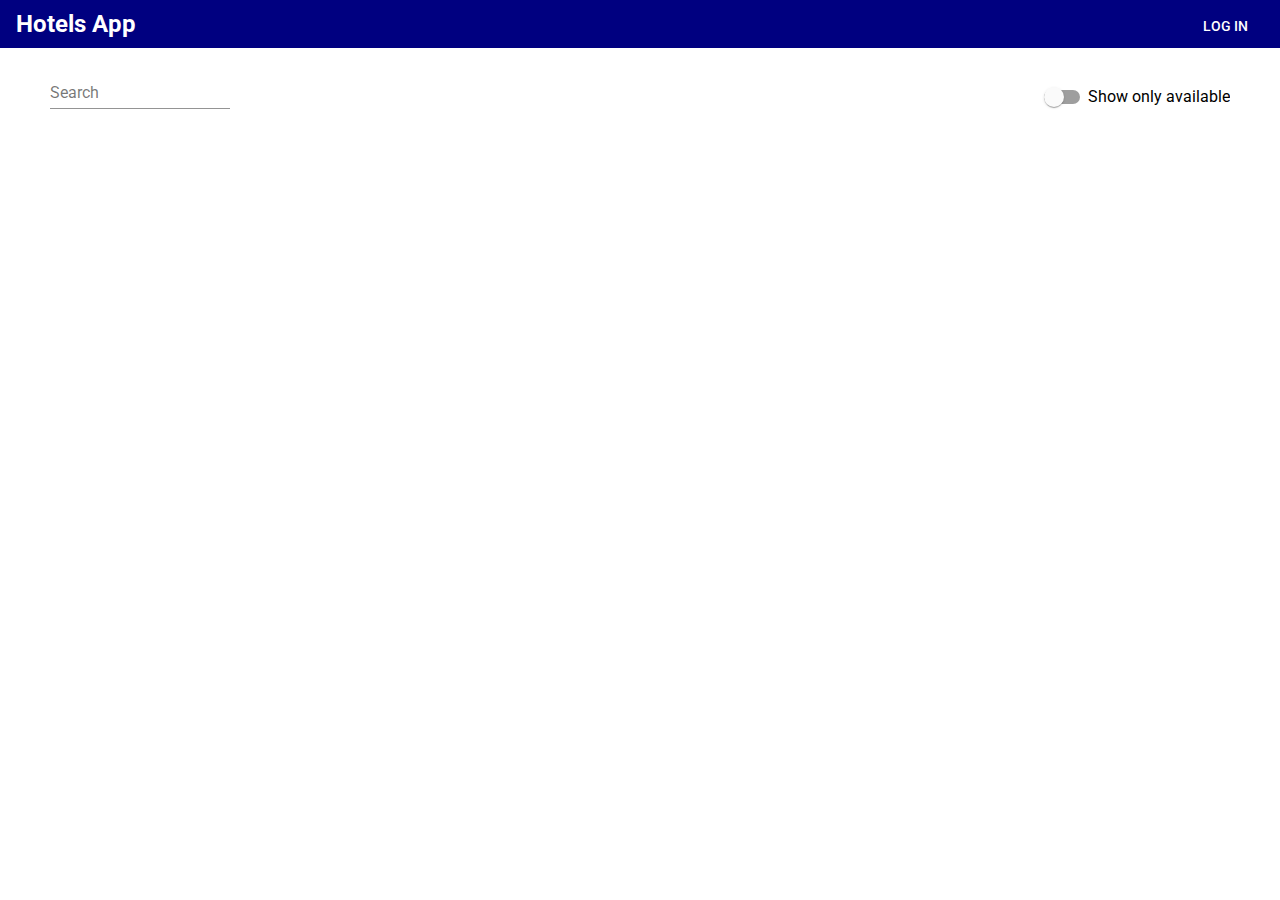
==== commit 6daa7467: "Auto-generated commit" ====
--- a/index.html
+++ b/index.html
@@ -3,7 +3,7 @@
 <head>
   <meta charset="utf-8">
   <title>Simple Booking App with Angular</title>
-  <base href="https://tuncelmert.github.io/angular_simple-hotel-booking-app">  <meta name="viewport" content="width=device-width, initial-scale=1">
+  <base href="/angular_simple-hotel-booking-app">  <meta name="viewport" content="width=device-width, initial-scale=1">
   <link rel="icon" type="image/x-icon" href="favicon.ico">
   <link href="https://fonts.googleapis.com/icon?family=Material+Icons" rel="stylesheet">
 <link rel="stylesheet" href="styles.ec66bd399a9957bcac19.css"></head>
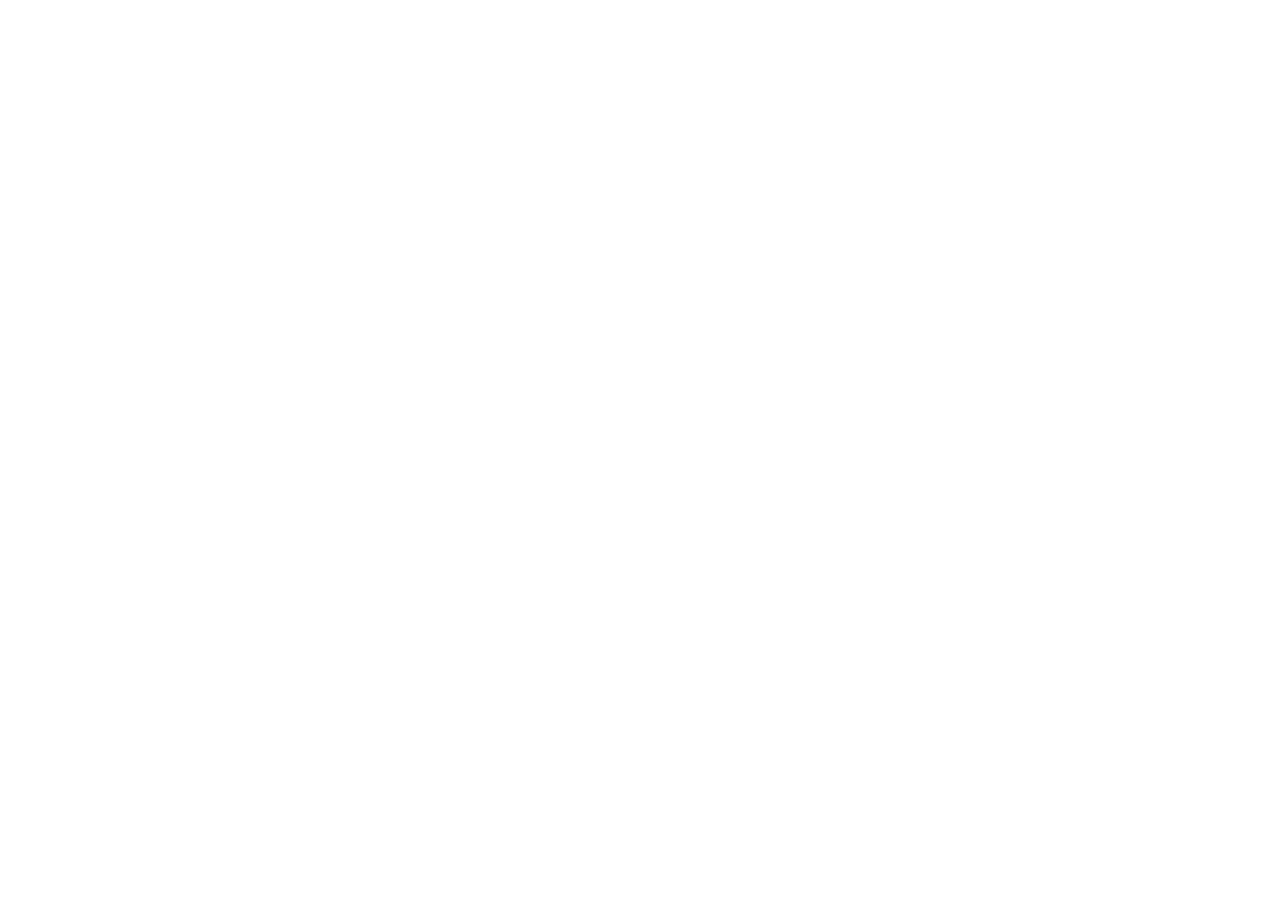
==== commit 24049010: "Update index.html" ====
--- a/index.html
+++ b/index.html
@@ -3,7 +3,7 @@
 <head>
   <meta charset="utf-8">
   <title>Simple Booking App with Angular</title>
-  <base href="/angular_simple-hotel-booking-app">  <meta name="viewport" content="width=device-width, initial-scale=1">
+  <meta name="viewport" content="width=device-width, initial-scale=1">
   <link rel="icon" type="image/x-icon" href="favicon.ico">
   <link href="https://fonts.googleapis.com/icon?family=Material+Icons" rel="stylesheet">
 <link rel="stylesheet" href="styles.ec66bd399a9957bcac19.css"></head>
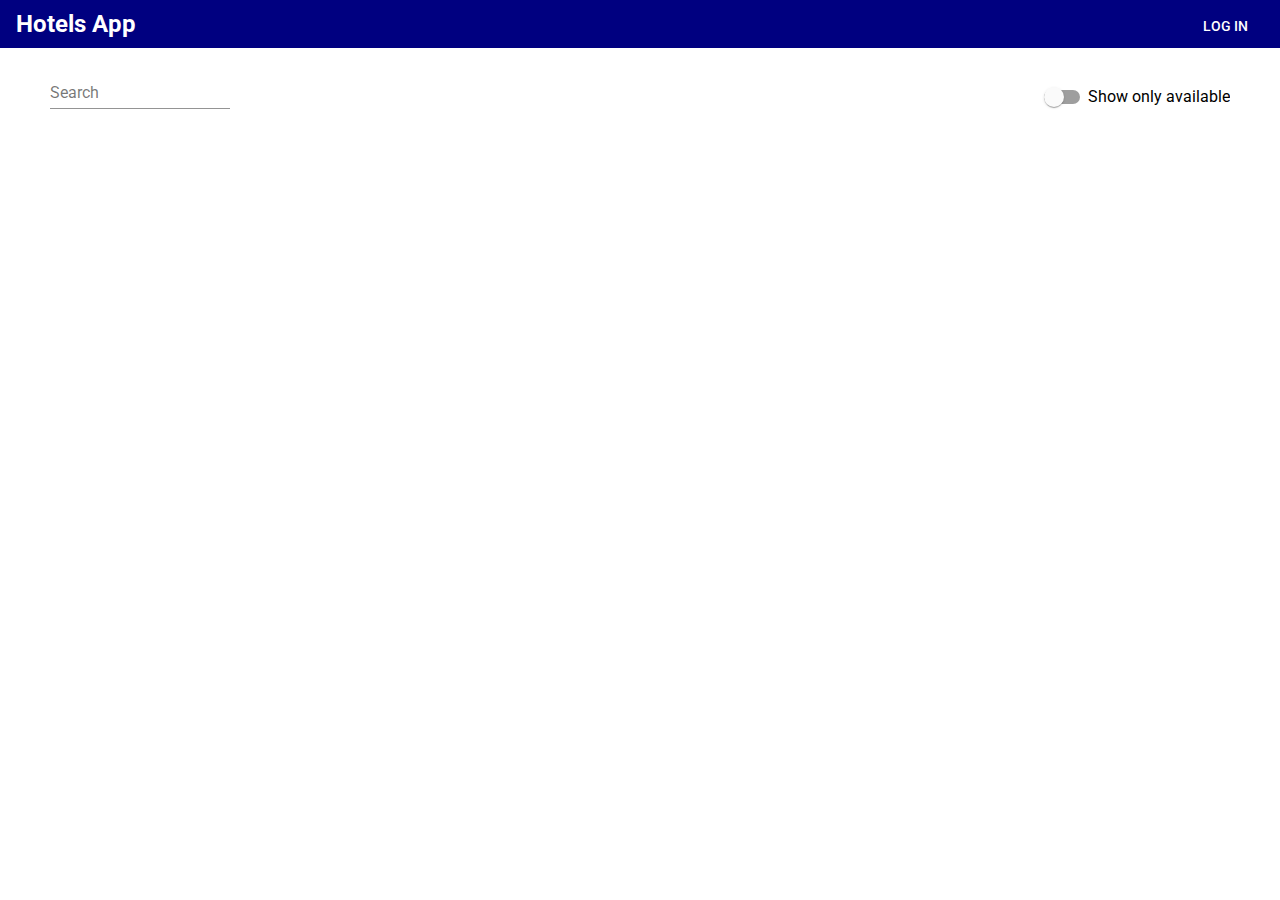
==== commit 645f5206: "Update index.html" ====
--- a/index.html
+++ b/index.html
@@ -3,6 +3,7 @@
 <head>
   <meta charset="utf-8">
   <title>Simple Booking App with Angular</title>
+  <base href="/">
   <meta name="viewport" content="width=device-width, initial-scale=1">
   <link rel="icon" type="image/x-icon" href="favicon.ico">
   <link href="https://fonts.googleapis.com/icon?family=Material+Icons" rel="stylesheet">
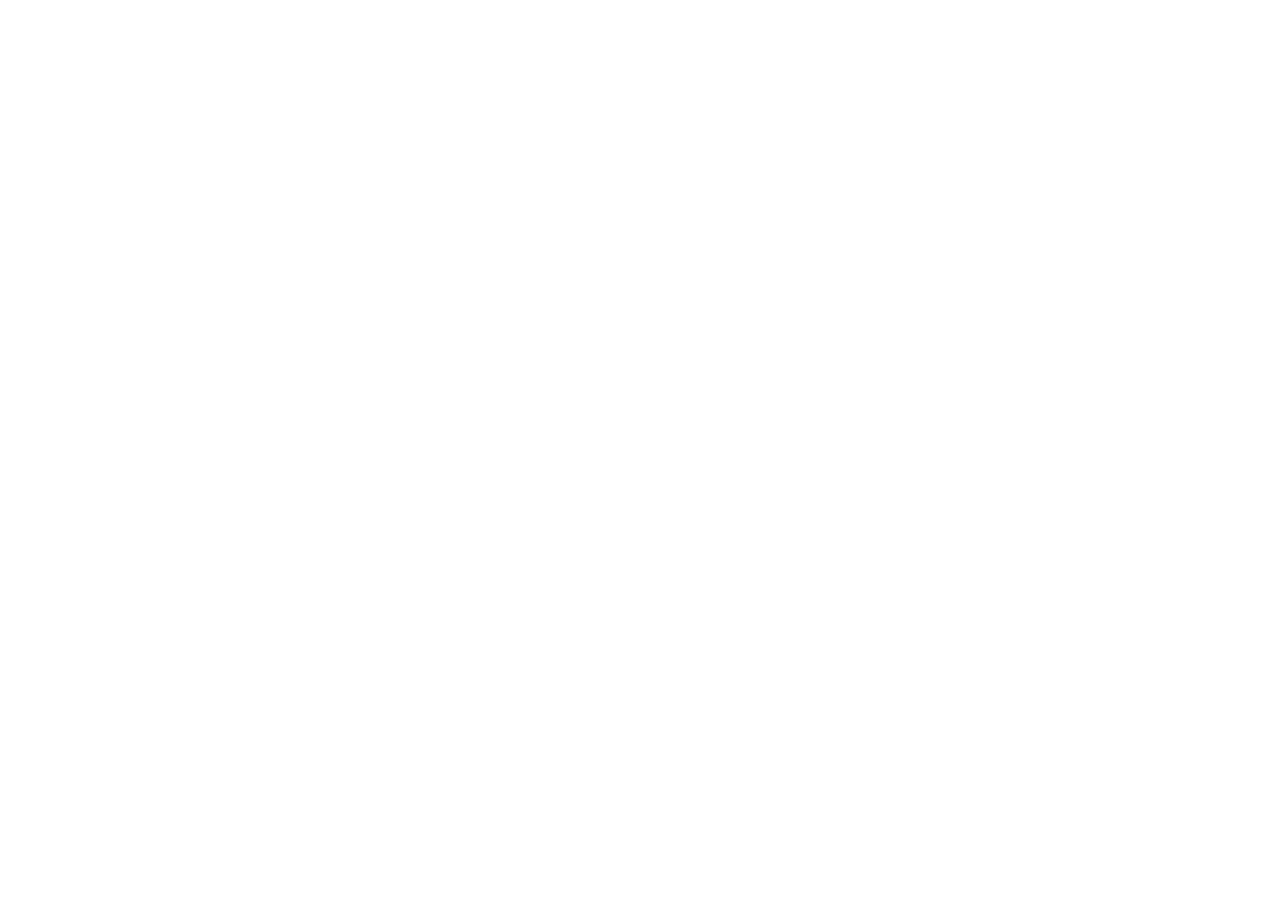
==== commit 579ea69e: "Auto-generated commit" ====
--- a/index.html
+++ b/index.html
@@ -3,8 +3,7 @@
 <head>
   <meta charset="utf-8">
   <title>Simple Booking App with Angular</title>
-  <base href="/">
-  <meta name="viewport" content="width=device-width, initial-scale=1">
+  <base href="/angular_simple-hotel-booking-app/">  <meta name="viewport" content="width=device-width, initial-scale=1">
   <link rel="icon" type="image/x-icon" href="favicon.ico">
   <link href="https://fonts.googleapis.com/icon?family=Material+Icons" rel="stylesheet">
 <link rel="stylesheet" href="styles.ec66bd399a9957bcac19.css"></head>
